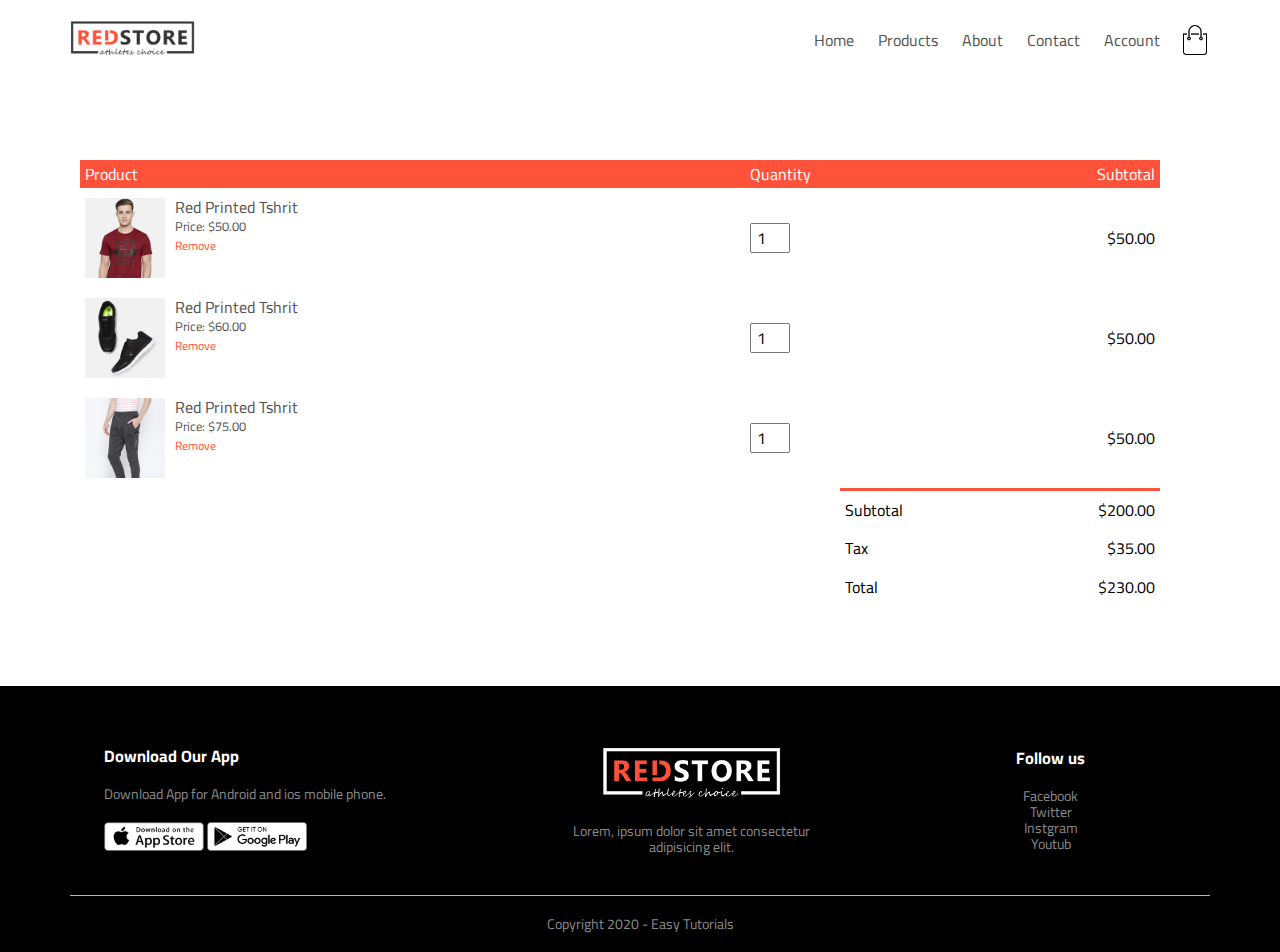
==== cart.html @ c7fb8e95 "Upload The Design" ====
<!DOCTYPE html>
<html lang="en">
<head>
    <meta charset="UTF-8">
    <meta http-equiv="X-UA-Compatible" content="IE=edge">
    <meta name="viewport" content="width=device-width, initial-scale=1.0">
    <title>All Products - Ecommerce Website</title>
    <link rel="stylesheet" href="css/all.min.css">
    <link rel="stylesheet" href="css/main.css">
    <link rel="stylesheet" href="css/normalize.css">
    <link rel="preconnect" href="https://fonts.googleapis.com">
<link rel="preconnect" href="https://fonts.gstatic.com" crossorigin>
<link href="https://fonts.googleapis.com/css2?family=Cairo:wght@300;400;600;700&display=swap" rel="stylesheet">
</head>
<body>

   <div class="container">
    <div class="navbar">
        <div class="logo">
            <a href="index.html"><img src="images/logo.png" width="125px"></a>
        </div>
        <nav>
        <ul id="menuitems">
            <li><a href="index.html">Home</a></li>
            <li><a href="products.html">Products</a></li>
            <li><a href="product-details.html">About</a></li>
            <li><a href="">Contact</a></li>
            <li><a href="login.html">Account</a></li>
        </ul>
    </nav>
    <img src="images/cart.png" width="30px" height="30px">
    <img src="images/menu.png" class="menu-icon" onclick="menutoggle()">
    </div> 
   
   </div>
<!-- ----------------cart items details------------------------- -->
<div class="small-container cart-page">
    <table>
        <tr>
            <th>Product</th>
            <th>Quantity</th>
            <th>Subtotal</th>
        </tr>
        <tr>
            <td>
                <div class="cart-info">
                    <img src="images/buy-1.jpg" >
                    <div>
                        <p>Red Printed Tshrit</p>
                        <small>Price: $50.00</small>
                        <br>
                        <a href="">Remove</a>
                    </div>
                </div>
            </td>
            <td><input type="number" value="1"></td>
            <td>$50.00</td>
        </tr>
        <tr>
            <td>
                <div class="cart-info">
                    <img src="images/buy-2.jpg" >
                    <div>
                        <p>Red Printed Tshrit</p>
                        <small>Price: $60.00</small>
                        <br>
                        <a href="">Remove</a>
                    </div>
                </div>
            </td>
            <td><input type="number" value="1"></td>
            <td>$50.00</td>
        </tr>
        <tr>
            <td>
                <div class="cart-info">
                    <img src="images/buy-3.jpg" >
                    <div>
                        <p>Red Printed Tshrit</p>
                        <small>Price: $75.00</small>
                        <br>
                        <a href="">Remove</a>
                    </div>
                </div>
            </td>
            <td><input type="number" value="1"></td>
            <td>$50.00</td>
        </tr>
    </table>
    <div class="total-price">
        <table>
            <tr>
                <td>Subtotal</td>
                <td>$200.00</td>
            </tr>
            <tr>
                <td>Tax</td>
                <td>$35.00</td>
            </tr>
            <tr>
                <td>Total</td>
                <td>$230.00</td>
            </tr>
        </table>
    </div>

</div>




<!-- ------------------------footer------------------------------ -->
<div class="footer">
    <div class="container">
        <div class="row">
            <div class="footer-col-1">
                <h3>Download Our App</h3>
                <p>Download App for Android and ios mobile phone.</p>
                <div class="app-logo">
                    <img src="images/app-store.png" alt="">
                    <img src="images/play-store.png" alt="">
                </div>
            </div>
            <div class="footer-col-2">
                <img src="images/logo-white.png" alt="">
                <p>Lorem, ipsum dolor sit amet consectetur adipisicing elit.</p>
            </div>
 
            <div class="footer-col-4">
                <h3>Follow us</h3>
                <ul>
                    <li>Facebook</li>
                    <li>Twitter</li>
                    <li>Instgram</li>
                    <li>Youtub</li>
                </ul>
            </div>
        </div>
        <hr>
        <p class="copyright">Copyright 2020 - Easy Tutorials</p>
    </div>
</div>










<script>
    var  menuitems = document.getElementById("menuitems")
    menuitems.style.maxHeight = "0px";
    function  menutoggle(){
        if (    menuitems.style.maxHeight == "0px") {
            menuitems.style.maxHeight = "200px";
        }
         else 
        {
            menuitems.style.maxHeight = "0px";
        }
    }
</script>


</body>
</html>
---- css/main.css ----
*,
::after,
::before {
  margin: 0;
  padding: 0;
  box-sizing: border-box;
}
body {
  font-family: "Cairo", sans-serif;
  scroll-behavior: smooth;
}
.header {
  background: radial-gradient(#fff, #ffd6d6);
}
.header .row {
  /* margin-top: 70px; */
}
.container {
  max-width: 1300px;

  margin-left: 50px;
  margin-right: 50px;
}
.navbar {
  display: flex;
  align-items: center;
  padding: 20px;
}
nav {
  flex: 1;
  text-align: right;
}
nav ul {
  display: inline-block;
  list-style: none;
}
nav ul li {
  display: inline-block;
  margin-right: 20px;
}
a {
  text-decoration: none;
  color: #555;
}

p {
  color: #555;
}

.row {
  display: flex;
  align-items: center;
  flex-wrap: wrap;
  justify-content: space-around;
}
.col-2 {
  flex-basis: 50%;
  min-width: 300px;
}

.col-2 img {
  max-width: 100%;
  padding: 50px 0;
}

.col-2 h1 {
  font-size: 50px;
  line-height: 60px;
  margin: 25px 0;
}

.btn {
  display: inline-block;
  background-color: #ff523b;
  color: #fff;
  padding: 8px 30px;
  margin: 30px 0;
  border-radius: 30px;
  -webkit-border-radius: 30px;
  -moz-border-radius: 30px;
  -ms-border-radius: 30px;
  -o-border-radius: 30px;
  transition: background-color 0.3s;
  -webkit-transition: background-color 0.3s;
  -moz-transition: background-color 0.3s;
  -ms-transition: background-color 0.3s;
  -o-transition: background-color 0.3s;
}
.btn:hover {
  background-color: #563434;
}

.categories {
  margin: 70px 0;
}
.col-3 {
  flex-basis: 30%;
  min-width: 250px;
  margin-bottom: 30px;
}
.col-3 img {
  width: 100%;
}

.small-container {
  max-width: 1080px;
  /* margin: auto; */
  margin-right: 80px;
  margin-left: 80px;
}
.col-4 {
  flex-basis: 25%;
  padding: 10px;
  min-width: 200px;
  margin-bottom: 50px;
  transition: transform 0.5s;
  -webkit-transition: transform 0.5s;
  -moz-transition: transform 0.5s;
  -ms-transition: transform 0.5s;
  -o-transition: transform 0.5s;
}

.col-4 img {
  width: 100%;
}

.title {
  text-align: center;
  margin: 0 auto 80px;
  position: relative;
  line-height: 60px;
  color: #555;
}
.title::after {
  content: "";
  background: #ff523b;
  width: 80px;
  height: 5px;
  border-radius: 5px;
  -webkit-border-radius: 5px;
  -moz-border-radius: 5px;
  -ms-border-radius: 5px;
  -o-border-radius: 5px;
  position: absolute;
  bottom: 0;
  left: 50%;
  transform: translateX(-50%);
  -webkit-transform: translateX(-50%);
  -moz-transform: translateX(-50%);
  -ms-transform: translateX(-50%);
  -o-transform: translateX(-50%);
}

h4 {
  color: #555;
  font-weight: normal;
}

.col-4 p {
  font-size: 14px;
}

.rating .fas,
.rating .far {
  color: #ff523b;
}
.col-4:hover {
  transform: translateY(-5px);
  -webkit-transform: translateY(-5px);
  -moz-transform: translateY(-5px);
  -ms-transform: translateY(-5px);
  -o-transform: translateY(-5px);
}
/* -----------------------offer---------------------------- */
.offer {
  background: radial-gradient(#fff, #ffd6d6);
  margin-top: 80px;
  padding: 30px 0;
}
.col-2 .offer-img {
  padding: 50px;
}

small {
  color: #555;
}

/* <!-- ------------testimonial----------------------- --> */
.testimonals {
  padding-top: 100px;
}
.testimonals .col-3 {
  text-align: center;
  padding: 40px 20px;
  box-shadow: 0 0 20px 0 rgb(0, 0, 0, 0.1);
  cursor: pointer;
  transition: transform 0.5s;
  -webkit-transition: transform 0.5s;
  -moz-transition: transform 0.5s;
  -ms-transition: transform 0.5s;
  -o-transition: transform 0.5s;
}
.testimonals .col-3 img {
  width: 50px;
  margin-top: 20px;
  border-radius: 50px;
  -webkit-border-radius: 50px;
  -moz-border-radius: 50px;
  -ms-border-radius: 50px;
  -o-border-radius: 50px;
}
.testimonals .col-3:hover {
  transform: translateY(-10px);
  -webkit-transform: translateY(-10px);
  -moz-transform: translateY(-10px);
  -ms-transform: translateY(-10px);
  -o-transform: translateY(-10px);
}
.fas.fa-quote-left {
  font-size: 34px;
  color: #ff523b;
}
.col-3 p {
  font-size: 12px;
  margin: 12px 0;
  color: #777;
}

.testimonals .col-3 h3 {
  font-weight: 600;
  color: #555;
  font-size: 16px;
}
/* -------------------brands------------------------------ */
.brands {
  margin: 100px auto;
}
.col-5 {
  width: 160px;
}
.col-5 img {
  width: 100%;
  cursor: pointer;
  filter: grayscale(100%);
  -webkit-filter: grayscale(100%);
}
.col-5 img:hover {
  filter: grayscale(0%);
  -webkit-filter: grayscale(0%);
}
.footer {
  background: #000;
  color: #8a8a8a;
  font-size: 14px;
  padding: 60px 0 20px;
}

.footer p {
  color: #8a8a8a;
}
.footer h3 {
  color: #fff;
  margin-bottom: 20px;
}

.footer-col-1,
.footer-col-2,
.footer-col-3,
.footer-col-4 {
  min-width: 250px;
  margin-bottom: 20px;
}
.footer-col-1 {
  flex-basis: 30%;
}
.footer-col-2 {
  flex-basis: 10%;
  text-align: center;
}

.footer-col-2 img {
  width: 180px;
  margin-bottom: 20px;
}
.footer-col-3,
.footer-col-4 {
  flex-basis: 12%;
  text-align: center;
}

ul {
  list-style: none;
}

.app-logo {
  margin-top: 20px;
}
.app-logo img {
  width: 100px;
}
.footer hr {
  border: none;
  background: #b5b5b5;
  height: 1px;
  margin: 20px 20px;
}

.copyright {
  text-align: center;
}
.menu-icon {
  width: 28px;
  margin-left: 20px;
  display: none;
}
/* --------------------------media query for menu----------------- */
@media only Screen and (max-width: 800px) {
  nav ul {
    position: absolute;
    top: 70px;
    left: 0;
    background: #333;
    width: 100%;
    overflow: hidden;
    transition: max-height 0.5s;
    -webkit-transition: max-height 0.5s;
    -moz-transition: max-height 0.5s;
    -ms-transition: max-height 0.5s;
    -o-transition: max-height 0.5s;
  }
  nav ul li {
    display: block;
    margin: 10px 50px 10px 0;
  }
  nav ul li a {
    color: #fff;
  }
  .menu-icon {
    display: block;
    cursor: pointer;
  }
}
/* -------------------------all products page------------------ */
.row-2 {
  justify-content: space-between;
  margin: 100px 15px 50px;
}
.row-2 h2 {
  margin-bottom: 20px;
}
select {
  border: 1px solid #ff523b;
}
select:focus {
  outline: none;
}

.page-btn {
  margin: 0 auto 80px;
}

.page-btn span {
  display: inline-block;
  border: 1px solid #ff523b;
  margin-left: 10px;
  margin-bottom: 10px;
  width: 40px;
  height: 40px;
  text-align: center;
  line-height: 40px;
  cursor: pointer;
  position: relative;
  z-index: 1;
  
}
.page-btn span::before{
    content: "";
    position: absolute;
    top: 0;
    left: 0;
    bottom: 0;
    right: 0;
    z-index: -1;
    background-color: #ff523b;
    transform: scale(0);
    -webkit-transform: scale(0);
    -moz-transform: scale(0);
    -ms-transform: scale(0);
    -o-transform: scale(0);
    transition: transform 0.5s ease-in-out;
    -webkit-transition: transform 0.5s ease-in-out;
    -moz-transition: transform 0.5s ease-in-out;
    -ms-transition: transform 0.5s ease-in-out;
    -o-transition: transform 0.5s ease-in-out;
    transform-origin: left ;
width: 100%;
height: 100%;
}
.page-btn span:hover::before { transform:scale(1) ; -webkit-transform:scale(1) ; -moz-transform:scale(1) ; -ms-transform:scale(1) ; -o-transform:scale(1) ;
}
/* -------------single product detatials------------------- */

.singal-product h4{
    font-size: 20px;
    font-weight: bold;
}
.singal-product select{
    display: block;
margin-top: 20px;
}
.fa-indent{
    color: #ff523b;
    margin-left: 10px;
    cursor: pointer;
}
.singal-product input{
    width: 50px;
    height: 30px;
    padding-left: 10px;
    font-size: 20px;
    margin-right: 10px;
    border: 1px solid #ff523b;
}
input:focus{
   outline: none;
}
.small-img-row{
    display: flex;
    justify-content: space-between;
    margin-top: 0;
}
.small-img-col{
    flex-basis: 24%;
    cursor: pointer;
    margin-right: 30px;
}
.singal-product .col-2 > img{
margin-bottom: -50px;
}
/* ----------------------------cart items details--------------- */
.cart-page{
  margin: 80px ;

}
table{
  width: 100%;
border-collapse: collapse;
}

.cart-info{
  display: flex;
  flex-wrap: wrap;

}
th{
  text-align: left;
  padding: 5px;
  color: #fff;
  background: #ff523b;
  font-weight: normal;
}

td{
  padding: 10px 5px;

}
td input{
  width: 40px;
  height: 30px;
  padding: 5px;
}
td a{
  color: #ff523b;
  font-size: 12px;
}

td img{
  width: 80px;
  height: 80px;
  margin-right: 10px;
}
.total-price{
  display: flex;
  justify-content: flex-end;
}
.total-price table{
  border-top: 3px solid #ff523b;
  width: 100%;
  max-width: 320px;
}
td:last-child{
  text-align: right;
}
th:last-child{
  text-align: right;
}
.account-page{
  padding: 50px 0;
  background: radial-gradient(#fff,#ffd6d6);
}
.form-container{
  background: #fff;
  width: 250px;
  height: 300px;
  position: relative;
  text-align: center;
  padding: 20px 0;
margin: auto;
box-shadow: 0 0 20px 0 rgb(0, 0, 0,0.1);
overflow: hidden;
}
.form-container span{
  font-weight: bold;
  padding: 0 10px;
  color: #555;
  width: 100px;
  display: inline-block;
  cursor: pointer;
}

.form-btn{
  display: inline-block;
}
.form-container form{
  max-width: 250px;
  padding: 0 20px;
  position: absolute;
  top: 80px;
  transition:transform 1s  ;
  -webkit-transition:transform 1s  ;
  -moz-transition:transform 1s  ;
  -ms-transition:transform 1s  ;
  -o-transition:transform 1s  ;
}

form input{
  width: 100%;
  height: 30px;
  margin: 10px 0;
  padding: 0 10px;
  border: 1px solid #ccc;
}
form .btn{
  width: 100%;
  border: none;
  cursor: pointer;
  margin: 10px 0;
}
form .btn:focus{
  outline: none;
}
#LoginForm{
  left: -250px;

}
#RegForm{
  left: 0;
}
form a{
  font-size: 12px;
}
#Indicator{
  width: 100px;
  border: none;
  background: #ff523b;
  height: 3px;
  margin-top: 8px;
  transform: translateX(100px);
  -webkit-transform: translateX(100px);
  -moz-transform: translateX(100px);
  -ms-transform: translateX(100px);
  -o-transform: translateX(100px);
    transition:transform 1s  ;
  -webkit-transition:transform 1s  ;
  -moz-transition:transform 1s  ;
  -ms-transition:transform 1s  ;
  -o-transition:transform 1s  ;
}











/* media query for less than 600 screen size */
@media only Screen and (max-width: 600px) {
  .row {
    text-align: center;
    width: 100%;
  }
  .col-2,
  .col-3,
  .col-4 {
    flex-basis: 100%;
  }
  .row-2 {
    justify-content: center;
  }
  .row-2 h2 {
    margin-right: 20px;
  }
 .singal-product .row{
     text-align: left;
 }
 .singal-product .col-2{
     padding: 20px 0;
 }
 .singal-product h1{
     font-size: 26px;
     line-height: 32px;
 }
 .cart-info p{
   display: none;
 }
}
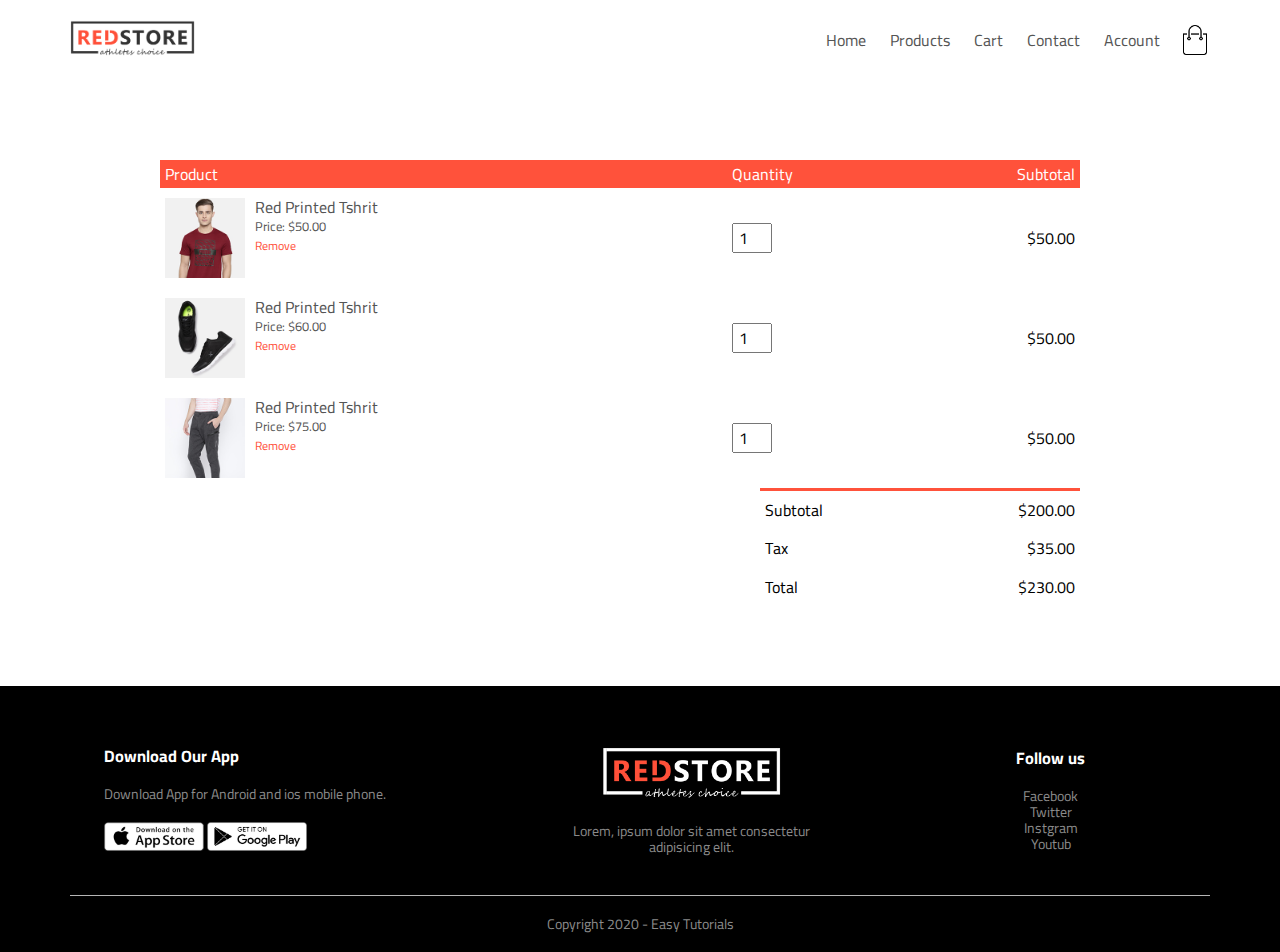
==== commit 2d380ecc: "Update cart.html" ====
--- a/cart.html
+++ b/cart.html
@@ -23,8 +23,8 @@
         <ul id="menuitems">
             <li><a href="index.html">Home</a></li>
             <li><a href="products.html">Products</a></li>
-            <li><a href="product-details.html">About</a></li>
-            <li><a href="">Contact</a></li>
+             <li><a href="product-details.html">Cart</a></li>
+            <li><a href="contact.html">Contact</a></li>
             <li><a href="login.html">Account</a></li>
         </ul>
     </nav>
@@ -166,4 +166,4 @@
 
 
 </body>
-</html>+</html>
--- a/css/main.css
+++ b/css/main.css
@@ -12,14 +12,12 @@
 .header {
   background: radial-gradient(#fff, #ffd6d6);
 }
-.header .row {
-  /* margin-top: 70px; */
-}
+
 .container {
   max-width: 1300px;
-
-  margin-left: 50px;
-  margin-right: 50px;
+  margin: auto;
+  padding-left: 50px;
+  padding-right: 50px;
 }
 .navbar {
   display: flex;
@@ -65,10 +63,30 @@
 
 .col-2 h1 {
   font-size: 50px;
-  line-height: 60px;
-  margin: 25px 0;
-}
-
+  line-height: 50px;
+  margin: 15px 0;
+ 
+}
+@media (min-width:1050px){
+.col-2 h1.animation-type1{
+ animation: type1 3s steps(17);
+ -webkit-animation: type1 3s steps(17);
+ overflow: hidden;
+ white-space: nowrap;
+ font-family: consolas;
+ /* border-right: 4px solid black; */
+ width: 17ch;
+}
+@keyframes type1 {
+  0%{
+    width: 0ch;
+  }
+  100%{
+    width: 17ch;
+  }
+}
+
+}
 .btn {
   display: inline-block;
   background-color: #ff523b;
@@ -104,9 +122,9 @@
 
 .small-container {
   max-width: 1080px;
-  /* margin: auto; */
-  margin-right: 80px;
-  margin-left: 80px;
+  margin: auto;
+  padding-right: 80px;
+  padding-left: 80px;
 }
 .col-4 {
   flex-basis: 25%;
@@ -371,88 +389,90 @@
   cursor: pointer;
   position: relative;
   z-index: 1;
-  
-}
-.page-btn span::before{
-    content: "";
-    position: absolute;
-    top: 0;
-    left: 0;
-    bottom: 0;
-    right: 0;
-    z-index: -1;
-    background-color: #ff523b;
-    transform: scale(0);
-    -webkit-transform: scale(0);
-    -moz-transform: scale(0);
-    -ms-transform: scale(0);
-    -o-transform: scale(0);
-    transition: transform 0.5s ease-in-out;
-    -webkit-transition: transform 0.5s ease-in-out;
-    -moz-transition: transform 0.5s ease-in-out;
-    -ms-transition: transform 0.5s ease-in-out;
-    -o-transition: transform 0.5s ease-in-out;
-    transform-origin: left ;
-width: 100%;
-height: 100%;
-}
-.page-btn span:hover::before { transform:scale(1) ; -webkit-transform:scale(1) ; -moz-transform:scale(1) ; -ms-transform:scale(1) ; -o-transform:scale(1) ;
+}
+.page-btn span::before {
+  content: "";
+  position: absolute;
+  top: 0;
+  left: 0;
+  bottom: 0;
+  right: 0;
+  z-index: -1;
+  background-color: #ff523b;
+  transform: scale(0);
+  -webkit-transform: scale(0);
+  -moz-transform: scale(0);
+  -ms-transform: scale(0);
+  -o-transform: scale(0);
+  transition: transform 0.5s ease-in-out;
+  -webkit-transition: transform 0.5s ease-in-out;
+  -moz-transition: transform 0.5s ease-in-out;
+  -ms-transition: transform 0.5s ease-in-out;
+  -o-transition: transform 0.5s ease-in-out;
+  transform-origin: left;
+  width: 100%;
+  height: 100%;
+}
+.page-btn span:hover::before {
+  transform: scale(1);
+  -webkit-transform: scale(1);
+  -moz-transform: scale(1);
+  -ms-transform: scale(1);
+  -o-transform: scale(1);
 }
 /* -------------single product detatials------------------- */
 
-.singal-product h4{
-    font-size: 20px;
-    font-weight: bold;
-}
-.singal-product select{
-    display: block;
-margin-top: 20px;
-}
-.fa-indent{
-    color: #ff523b;
-    margin-left: 10px;
-    cursor: pointer;
-}
-.singal-product input{
-    width: 50px;
-    height: 30px;
-    padding-left: 10px;
-    font-size: 20px;
-    margin-right: 10px;
-    border: 1px solid #ff523b;
-}
-input:focus{
-   outline: none;
-}
-.small-img-row{
-    display: flex;
-    justify-content: space-between;
-    margin-top: 0;
-}
-.small-img-col{
-    flex-basis: 24%;
-    cursor: pointer;
-    margin-right: 30px;
-}
-.singal-product .col-2 > img{
-margin-bottom: -50px;
+.singal-product h4 {
+  font-size: 20px;
+  font-weight: bold;
+}
+.singal-product select {
+  display: block;
+  margin-top: 20px;
+}
+.fa-indent {
+  color: #ff523b;
+  margin-left: 10px;
+  cursor: pointer;
+}
+.singal-product input {
+  width: 50px;
+  height: 30px;
+  padding-left: 10px;
+  font-size: 20px;
+  margin-right: 10px;
+  border: 1px solid #ff523b;
+}
+input:focus {
+  outline: none;
+}
+.small-img-row {
+  display: flex;
+  justify-content: space-between;
+  margin-top: 0;
+}
+.small-img-col {
+  flex-basis: 24%;
+  cursor: pointer;
+  margin-right: 30px;
+}
+.singal-product .col-2 > img {
+  margin-bottom: -50px;
 }
 /* ----------------------------cart items details--------------- */
-.cart-page{
-  margin: 80px ;
-
-}
-table{
-  width: 100%;
-border-collapse: collapse;
-}
-
-.cart-info{
+.cart-page {
+  margin: 80px;
+}
+table {
+  width: 100%;
+  border-collapse: collapse;
+}
+
+.cart-info {
   display: flex;
   flex-wrap: wrap;
-
-}
-th{
+}
+th {
   text-align: left;
   padding: 5px;
   color: #fff;
@@ -460,56 +480,55 @@
   font-weight: normal;
 }
 
-td{
+td {
   padding: 10px 5px;
-
-}
-td input{
+}
+td input {
   width: 40px;
   height: 30px;
   padding: 5px;
 }
-td a{
+td a {
   color: #ff523b;
   font-size: 12px;
 }
 
-td img{
+td img {
   width: 80px;
   height: 80px;
   margin-right: 10px;
 }
-.total-price{
+.total-price {
   display: flex;
   justify-content: flex-end;
 }
-.total-price table{
+.total-price table {
   border-top: 3px solid #ff523b;
   width: 100%;
   max-width: 320px;
 }
-td:last-child{
+td:last-child {
   text-align: right;
 }
-th:last-child{
+th:last-child {
   text-align: right;
 }
-.account-page{
+.account-page {
   padding: 50px 0;
-  background: radial-gradient(#fff,#ffd6d6);
-}
-.form-container{
+  background: radial-gradient(#fff, #ffd6d6);
+}
+.form-container {
   background: #fff;
   width: 250px;
   height: 300px;
   position: relative;
   text-align: center;
   padding: 20px 0;
-margin: auto;
-box-shadow: 0 0 20px 0 rgb(0, 0, 0,0.1);
-overflow: hidden;
-}
-.form-container span{
+  margin: auto;
+  box-shadow: 0 0 20px 0 rgb(0, 0, 0, 0.1);
+  overflow: hidden;
+}
+.form-container span {
   font-weight: bold;
   padding: 0 10px;
   color: #555;
@@ -518,48 +537,47 @@
   cursor: pointer;
 }
 
-.form-btn{
+.form-btn {
   display: inline-block;
 }
-.form-container form{
+.form-container form {
   max-width: 250px;
   padding: 0 20px;
   position: absolute;
   top: 80px;
-  transition:transform 1s  ;
-  -webkit-transition:transform 1s  ;
-  -moz-transition:transform 1s  ;
-  -ms-transition:transform 1s  ;
-  -o-transition:transform 1s  ;
-}
-
-form input{
+  transition: transform 1s;
+  -webkit-transition: transform 1s;
+  -moz-transition: transform 1s;
+  -ms-transition: transform 1s;
+  -o-transition: transform 1s;
+}
+
+form input {
   width: 100%;
   height: 30px;
   margin: 10px 0;
   padding: 0 10px;
   border: 1px solid #ccc;
 }
-form .btn{
+form .btn {
   width: 100%;
   border: none;
   cursor: pointer;
   margin: 10px 0;
 }
-form .btn:focus{
+form .btn:focus {
   outline: none;
 }
-#LoginForm{
+#LoginForm {
   left: -250px;
-
-}
-#RegForm{
+}
+#RegForm {
   left: 0;
 }
-form a{
+form a {
   font-size: 12px;
 }
-#Indicator{
+#Indicator {
   width: 100px;
   border: none;
   background: #ff523b;
@@ -570,22 +588,12 @@
   -moz-transform: translateX(100px);
   -ms-transform: translateX(100px);
   -o-transform: translateX(100px);
-    transition:transform 1s  ;
-  -webkit-transition:transform 1s  ;
-  -moz-transition:transform 1s  ;
-  -ms-transition:transform 1s  ;
-  -o-transition:transform 1s  ;
-}
-
-
-
-
-
-
-
-
-
-
+  transition: transform 1s;
+  -webkit-transition: transform 1s;
+  -moz-transition: transform 1s;
+  -ms-transition: transform 1s;
+  -o-transition: transform 1s;
+}
 
 /* media query for less than 600 screen size */
 @media only Screen and (max-width: 600px) {
@@ -604,17 +612,96 @@
   .row-2 h2 {
     margin-right: 20px;
   }
- .singal-product .row{
-     text-align: left;
- }
- .singal-product .col-2{
-     padding: 20px 0;
- }
- .singal-product h1{
-     font-size: 26px;
-     line-height: 32px;
- }
- .cart-info p{
-   display: none;
- }
-}
+  .singal-product .row {
+    text-align: left;
+  }
+  .singal-product .col-2 {
+    padding: 20px 0;
+  }
+  .singal-product h1 {
+    font-size: 26px;
+    line-height: 32px;
+  }
+  .cart-info p {
+    display: none;
+  }
+}
+/* contact */
+.location{
+  width: 80%;
+  margin: auto;
+  padding: 50px 0;
+}
+.location iframe{
+  width: 100%;
+}
+.contact-us{
+  width: 80%;
+  margin: auto;
+}
+
+.contact-col{
+  flex-basis: 48%;
+  margin-bottom: 30px;
+}
+.contact-col div{
+  display: flex;
+  align-items: center;
+  margin-bottom: 40px;
+}
+.contact-col div .fas,
+.contact-col div .far{
+  font-size: 28px;
+  color: #f44336;
+  margin: 10px;
+  margin-right: 30px;
+}
+
+.contact-col div p{
+  padding: 0;
+}
+
+.contact-col div h5{
+  font-size: 20px;
+  margin-bottom: 5px;
+  color: #555;
+font-weight: 400;
+}
+.contact-col input , .contact-col textarea{
+  width: 100%;
+  padding: 15px;
+  margin-bottom: 17px;
+  outline: none;
+border: 1px solid #ccc;
+box-sizing: border-box;
+}
+.hero-btn{
+  display:inline-block;
+  text-decoration: none;
+ 
+  border: 1px solid #fff;
+
+  font-size: 13px;
+  
+  position: relative;
+  cursor: pointer;
+ 
+
+  background-color: #ff523b;
+  color: #fff;
+  padding: 8px 30px;
+  margin: 15px 0;
+  border-radius: 30px;
+  -webkit-border-radius: 30px;
+  -moz-border-radius: 30px;
+  -ms-border-radius: 30px;
+  -o-border-radius: 30px;
+  transition: background-color 0.3s;
+  -webkit-transition: background-color 0.3s;
+  -moz-transition: background-color 0.3s;
+  -ms-transition: background-color 0.3s;
+  -o-transition: background-color 0.3s;  
+}
+.hero-btn:hover{  
+ background-color: #563434;
+}
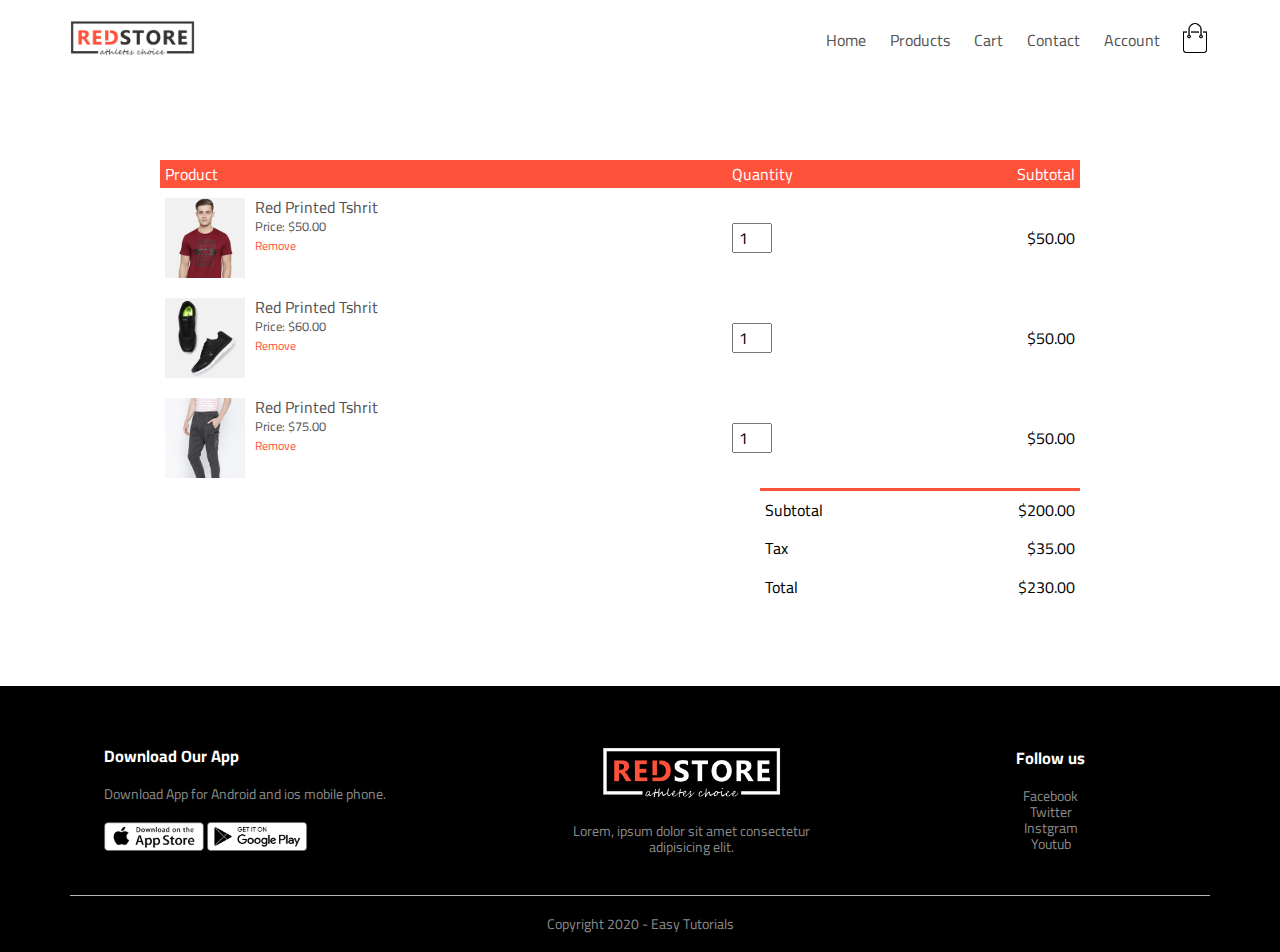
==== commit 716caba7: "Update cart.html" ====
--- a/cart.html
+++ b/cart.html
@@ -28,7 +28,7 @@
             <li><a href="login.html">Account</a></li>
         </ul>
     </nav>
-    <img src="images/cart.png" width="30px" height="30px">
+   <a href="cart.html"> <img src="images/cart.png" width="30px" height="30px"></a>
     <img src="images/menu.png" class="menu-icon" onclick="menutoggle()">
     </div> 
    
